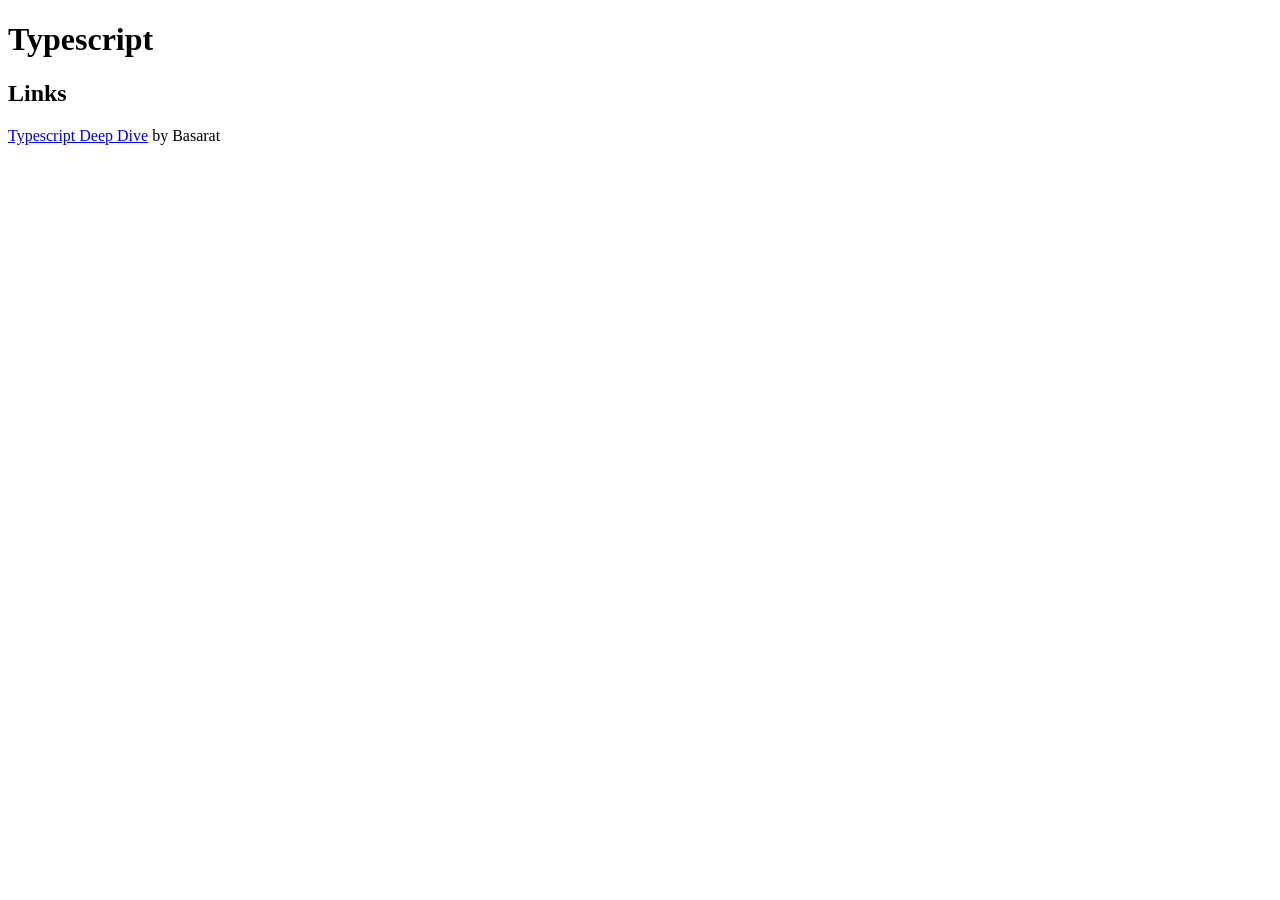
==== index.htm @ 1bf920e8 "added index.htm" ====
﻿<!DOCTYPE html>
<html lang="en-US"><head>
<meta charset="utf-8">
<meta name="viewport" content="width=device-width, initial-scale=1.0">
<meta name="template-info" file-name="empty.htm"version="2021-08-23" editor-name="usp" />
<meta name="author" content="usp" />
<meta name="creation-date" content="2021-10-21" />
<meta name="editor" content="usp" />
<meta name="change-date" content="2021-10-21" />
<meta name="version" content="1" />
<meta name="categories" content="Programming > Typescript" />
<meta name="tags" content="programming, language, typescript" />
<meta name="description" content="Typescript learning resources and cheat-sheet." />

<link rel="stylesheet" href="/inc/page.css" />
 
<title>Programming - Typescript</title>

</head><body><div id="page-header"></div><div id="main-toolbar"></div><div id="content">

<h1>Typescript</h1>

<p id="page-abstract"></p>

<h2 cbc>Links</h2><div>

<dl class="link-list">
<dt><a href="https://basarat.gitbook.io/typescript/getting-started">Typescript Deep Dive</a> by Basarat</dt>
</dl>

<!-- h2 Links --></div>


</div><script type="module" src="/inc/page.js" ></script></body></html>
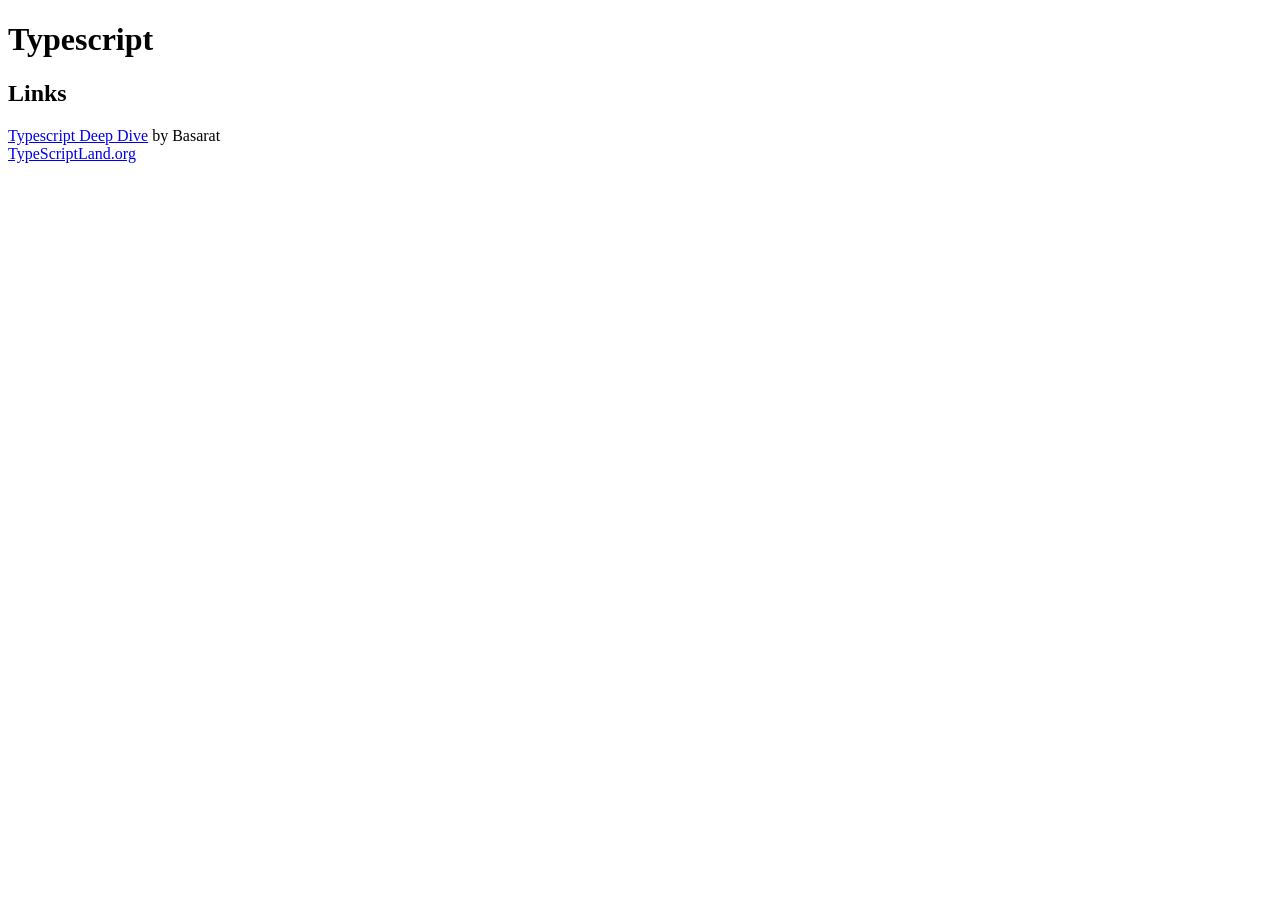
==== commit 127eed1a: "some edits" ====
--- a/index.htm
+++ b/index.htm
@@ -26,6 +26,7 @@
 
 <dl class="link-list">
 <dt><a href="https://basarat.gitbook.io/typescript/getting-started">Typescript Deep Dive</a> by Basarat</dt>
+<dt><a href="https://www.typescriptlang.org/docs/">TypeScriptLand.org</a></dt>
 </dl>
 
 <!-- h2 Links --></div>
